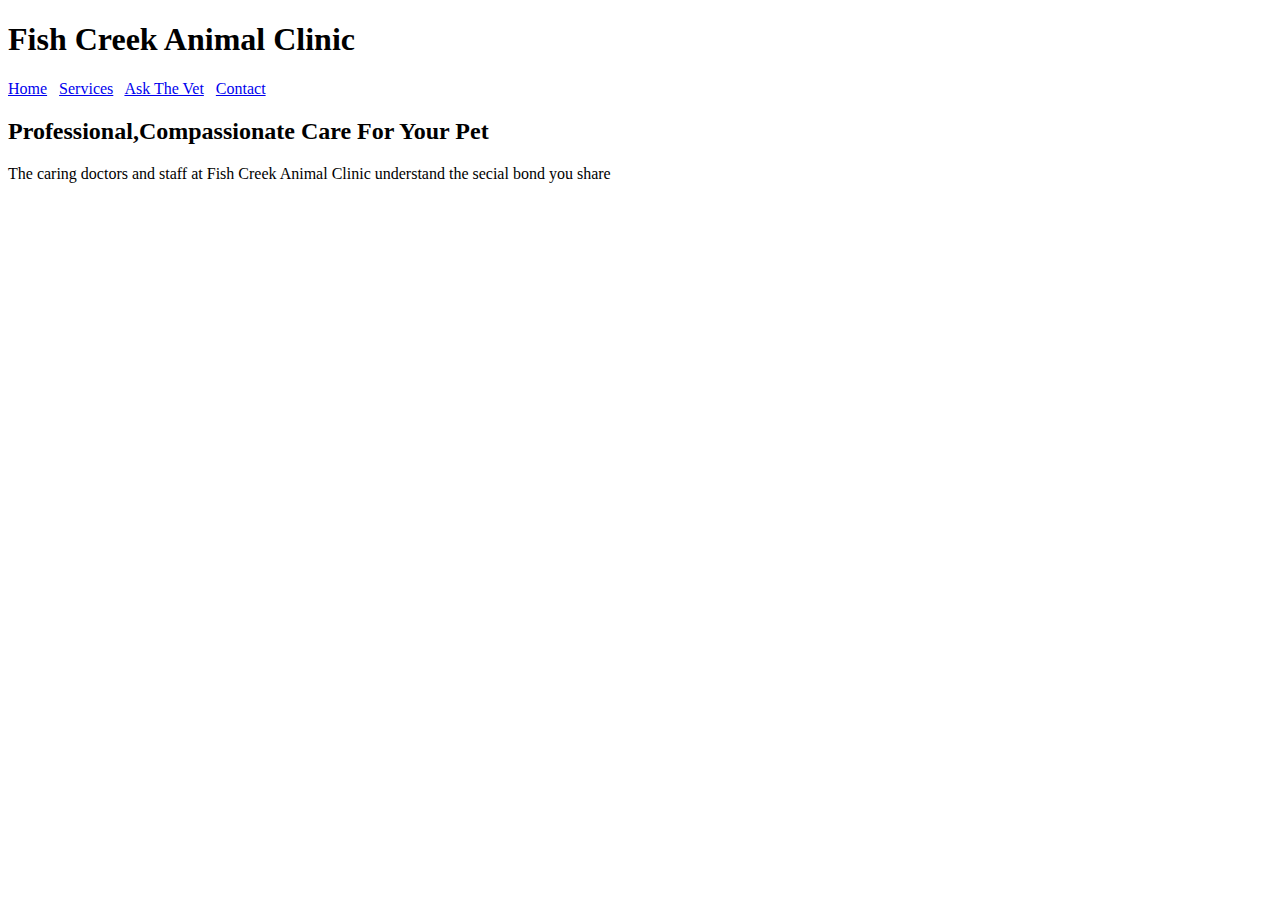
==== index.html @ 1ca1e891 "Create index.html" ====
<!DOCTYPE html>
<html lang=¨en¨>
<head>
  <title>Fish Creek Animal Clinic</title>
  <meta charset=¨utf-8¨>
  <link href=¨fishcreek.css¨ rel=stylesheet¨>
  </head>
  <body>
    <div id=¨wrapper¨>
<header>
  <h1>Fish Creek Animal Clinic</h1>
      </header>
      <nav>
        <a href=ïndex.html¨>Home</a> &nbsp;
        <a href=¨services.html¨>Services</a> &nbsp;
        <a href=¨askvet.html¨>Ask The Vet</a> &nbsp;
        <a href=¨contact.html¨>Contact</a>
        </nav>
          <main>
            <h2>Professional,Compassionate Care For Your Pet</h2>
            <p>The caring doctors and staff at Fish Creek Animal Clinic understand the secial bond you share
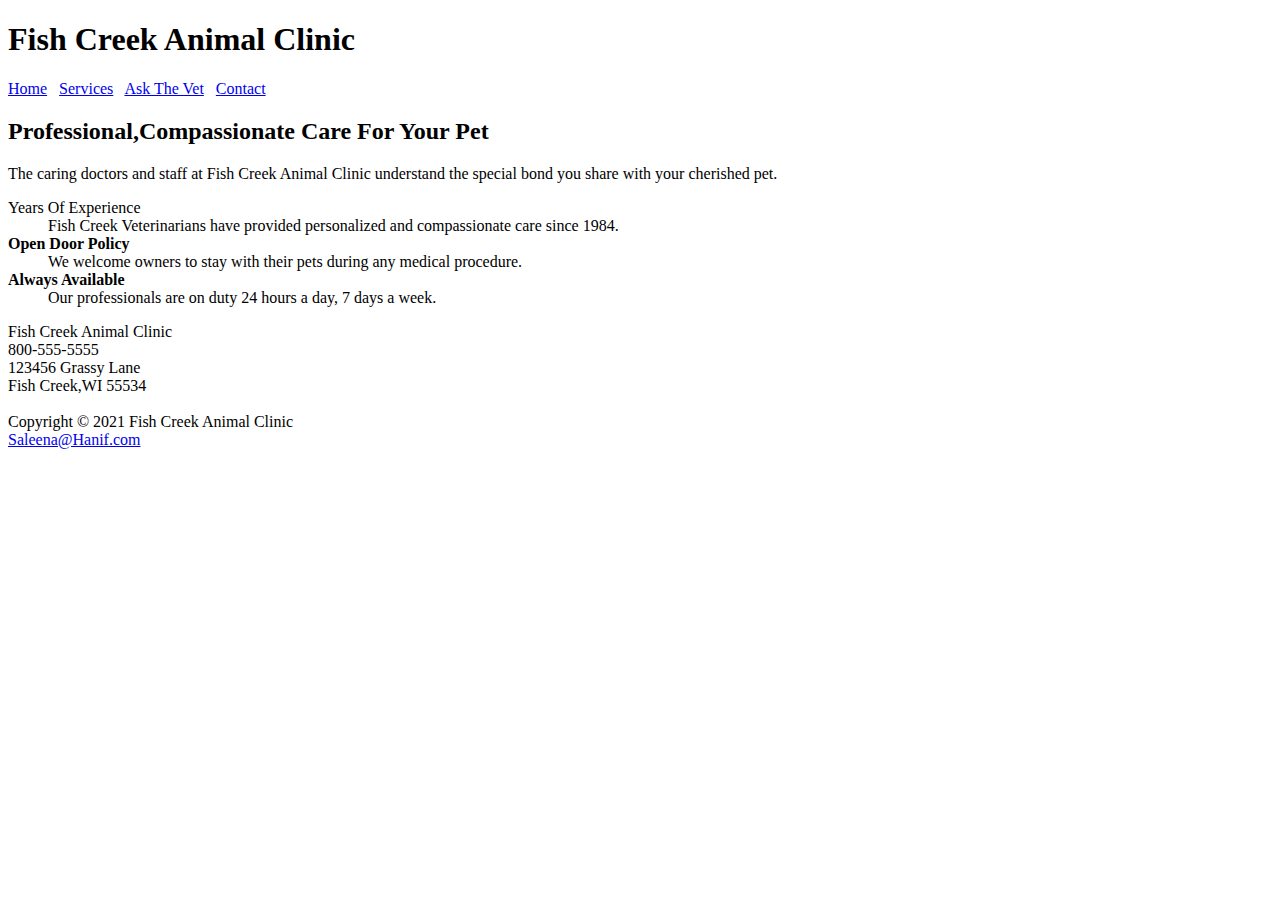
==== commit 223e9568: "Update index.html" ====
--- a/index.html
+++ b/index.html
@@ -18,4 +18,27 @@
         </nav>
           <main>
             <h2>Professional,Compassionate Care For Your Pet</h2>
-            <p>The caring doctors and staff at Fish Creek Animal Clinic understand the secial bond you share 
+            <p>The caring doctors and staff at Fish Creek Animal Clinic understand the special bond you share with your cherished pet.</p>
+            <dl>
+              <dt>Years Of Experience</dt>
+              <dd>Fish Creek Veterinarians have provided personalized and compassionate care since 1984.</dd>
+              <dt><strong>Open Door Policy</strong></dt>
+              <dd>We welcome owners to stay with their pets during any medical procedure.</dd>
+              <dt><strong>Always Available</strong></dt>
+              <dd>Our professionals are on duty 24 hours a day, 7 days a week.</dd>
+              </dl>
+            <div>
+              Fish Creek Animal Clinic <br>
+              800-555-5555<br>
+              123456 Grassy Lane<br>
+              Fish Creek,WI 55534<br><br>
+            </div>
+      </main>
+      <footer>
+        Copyright &copy; 2021 Fish Creek Animal Clinic<br>
+        <a href=¨mailto:Saleena@Hanif.com¨>Saleena@Hanif.com</a>
+      </footer>
+    </div>
+  </body>
+</html>
+            
